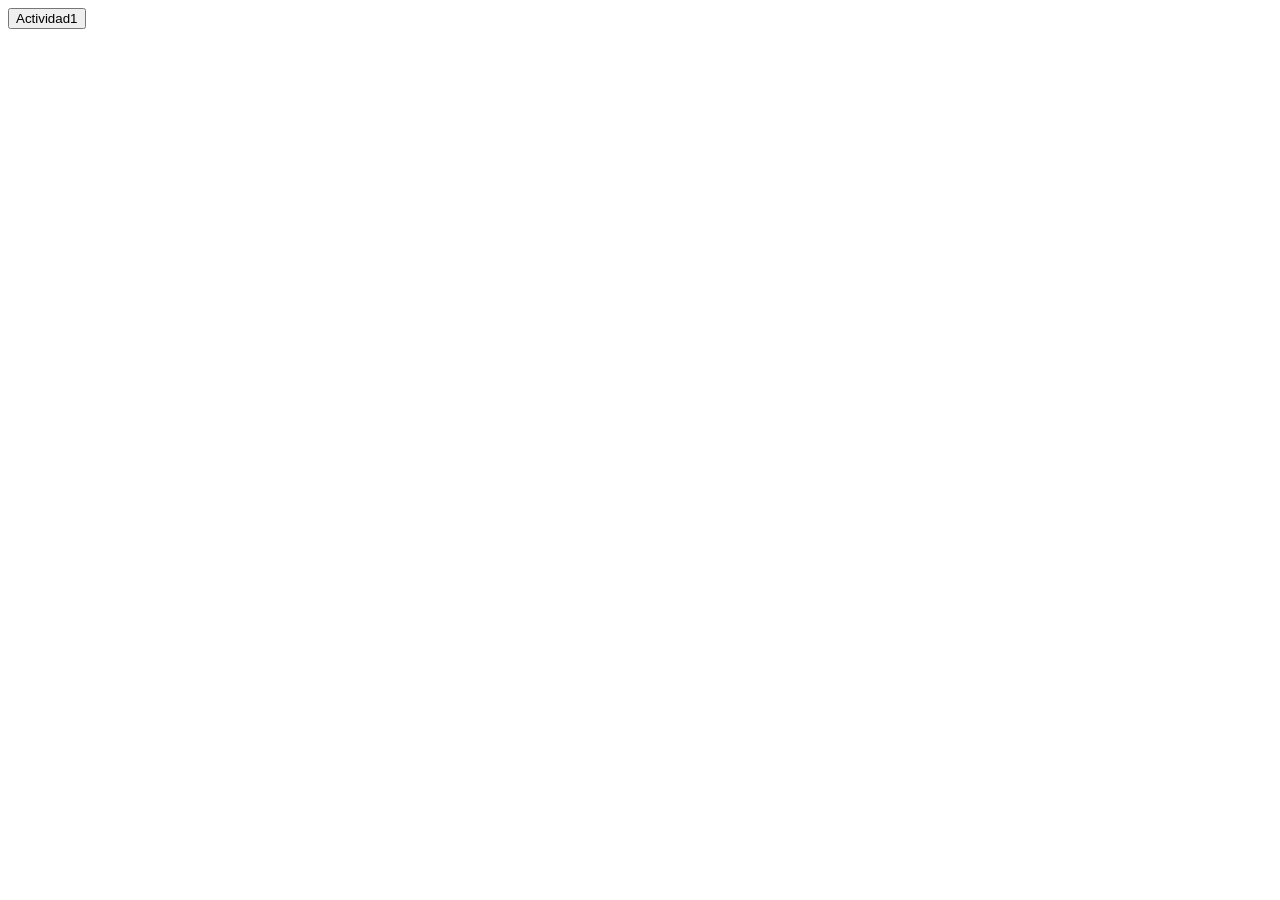
==== Unidad 3/Ejercicio5/index.html @ af5c4735 "Init" ====
<!DOCTYPE html>
<html lang="en">
<head>
    <meta charset="UTF-8">
    <meta name="viewport" content="width=device-width, initial-scale=1.0">
    <title>SET Y MAP DANIELA</title>
    <script src="Actividad1.js"></script>
</head>
<body>
    <button onclick="OperacionEntreConjuntos()">Actividad1</button>
</body>
</html>
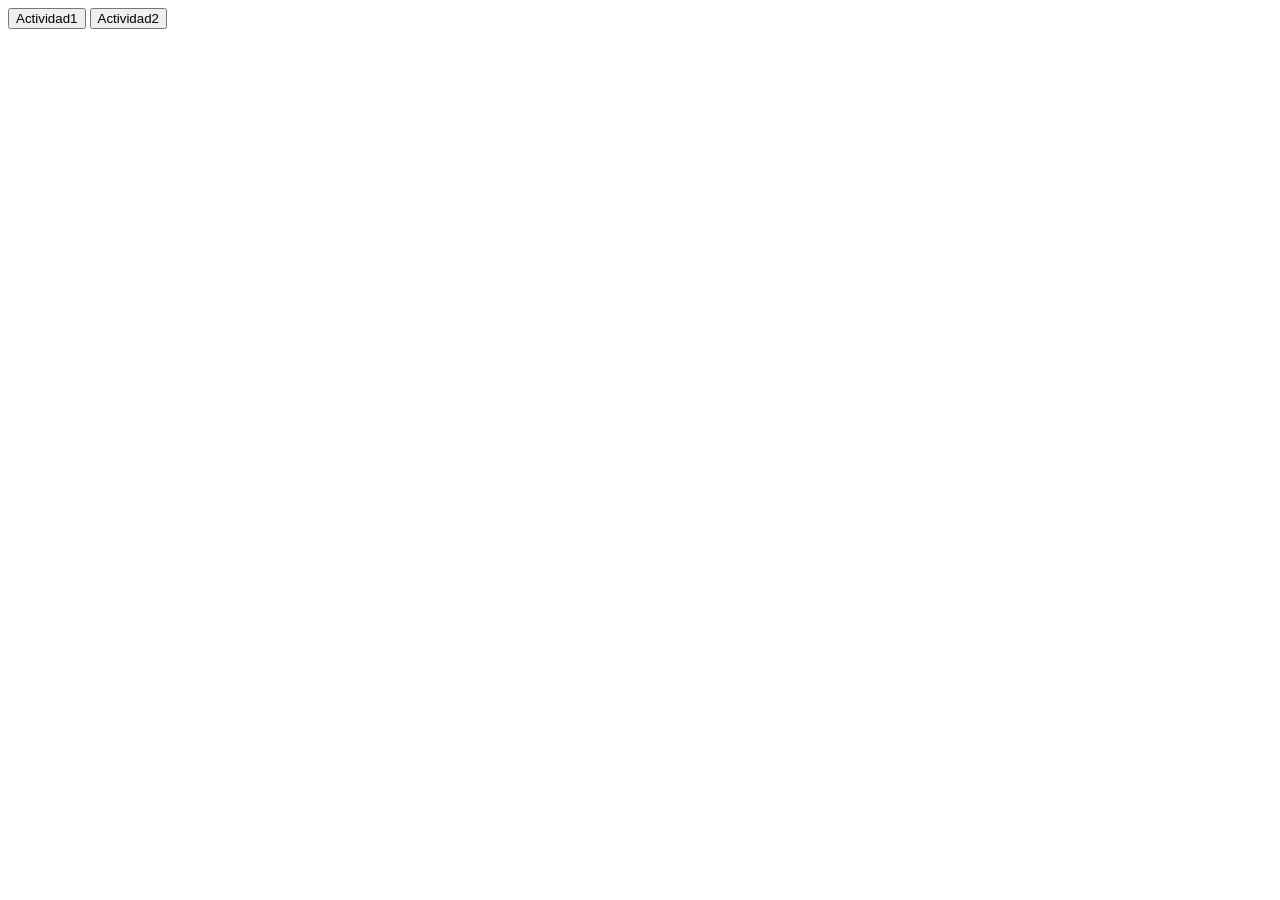
==== commit dba3f3fc: "iniciando actividad2" ====
--- a/Unidad 3/Ejercicio5/index.html
+++ b/Unidad 3/Ejercicio5/index.html
@@ -1,12 +1,18 @@
 <!DOCTYPE html>
 <html lang="en">
+
 <head>
     <meta charset="UTF-8">
     <meta name="viewport" content="width=device-width, initial-scale=1.0">
     <title>SET Y MAP DANIELA</title>
     <script src="Actividad1.js"></script>
+    <script src="Actividad2.js"></script>
+
 </head>
+
 <body>
     <button onclick="OperacionEntreConjuntos()">Actividad1</button>
+    <button onclick="frecuenciaDeNumerosAleatorios()">Actividad2</button>
 </body>
+
 </html>
